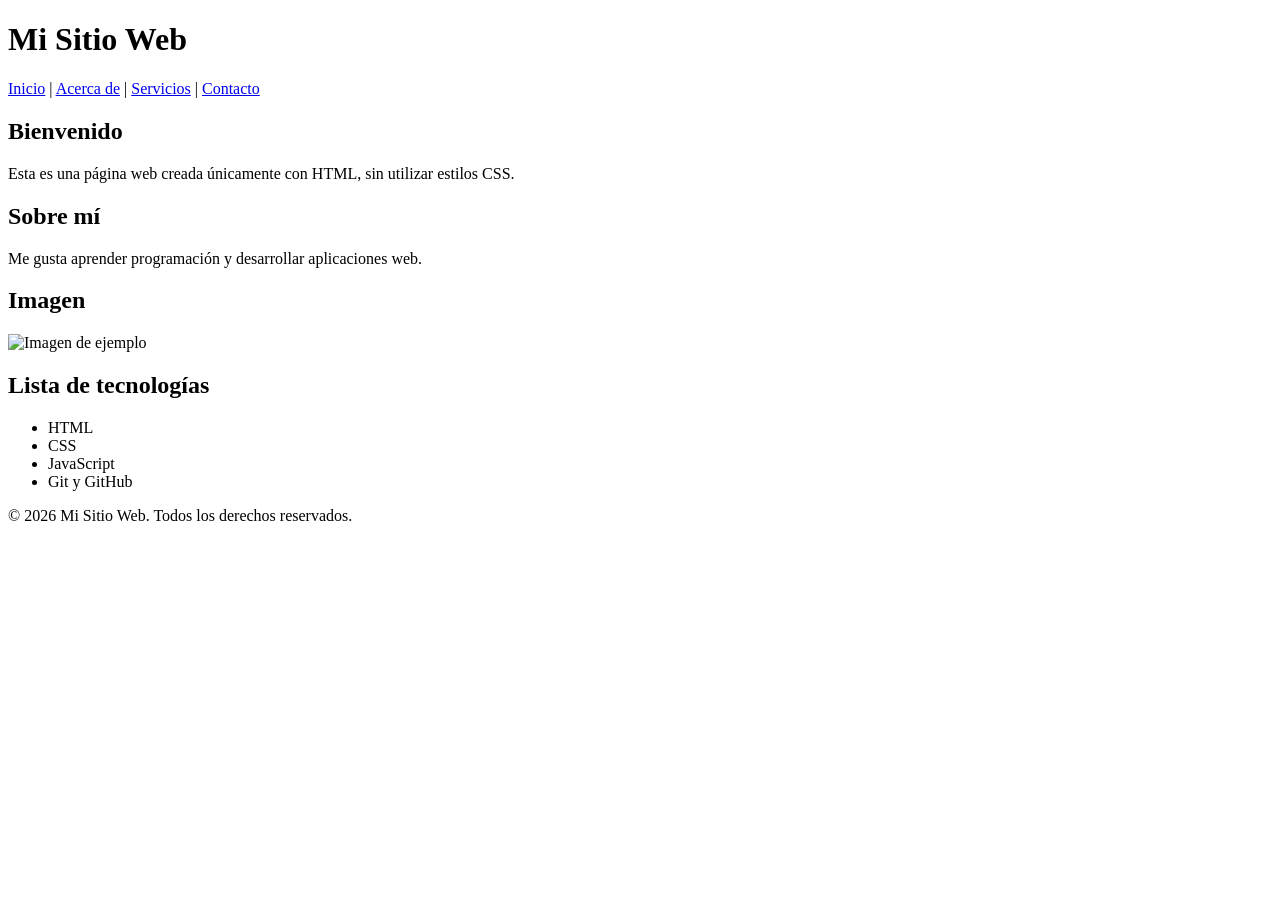
==== index.html @ bd031215 "se agrego contenido nuevo" ====
<!DOCTYPE html>
<html lang="es">
<head>
    <meta charset="UTF-8">
    <meta name="viewport" content="width=device-width, initial-scale=1.0">
    <title>Mi Primera Página</title>
</head>
<body>

    <header>
        <h1>Mi Sitio Web</h1>
        <nav>
            <a href="#">Inicio</a> |
            <a href="#">Acerca de</a> |
            <a href="#">Servicios</a> |
            <a href="#">Contacto</a>
        </nav>
    </header>

    <main>

        <section>
            <h2>Bienvenido</h2>
            <p>
                Esta es una página web creada únicamente con HTML,
                sin utilizar estilos CSS.
            </p>
        </section>

        <section>
            <h2>Sobre mí</h2>
            <p>
                Me gusta aprender programación y desarrollar aplicaciones web.
            </p>
        </section>

        <section>
            <h2>Imagen</h2>
            <img src="imagen.jpg" alt="Imagen de ejemplo" width="300">
        </section>

        <section>
            <h2>Lista de tecnologías</h2>
            <ul>
                <li>HTML</li>
                <li>CSS</li>
                <li>JavaScript</li>
                <li>Git y GitHub</li>
            </ul>
        </section>

    </main>

    <footer>
        <p>&copy; 2026 Mi Sitio Web. Todos los derechos reservados.</p>
    </footer>

</body>
</html>
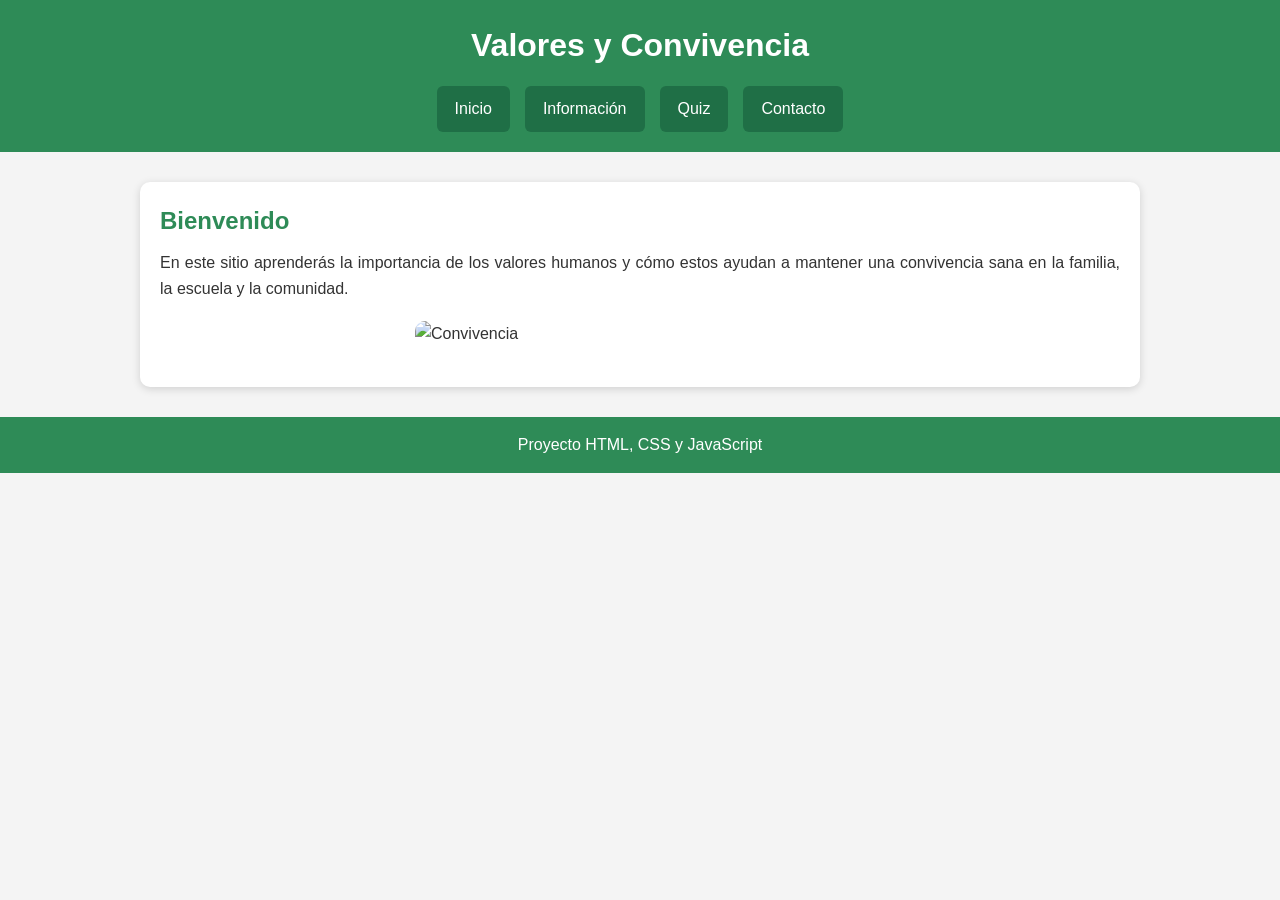
==== commit 65500a69: "se creo la estructura" ====
--- a/index.html
+++ b/index.html
@@ -3,57 +3,46 @@
 <head>
     <meta charset="UTF-8">
     <meta name="viewport" content="width=device-width, initial-scale=1.0">
-    <title>Mi Primera Página</title>
+    <title>Valores y Convivencia</title>
+    <link rel="stylesheet" href="style.css">
 </head>
 <body>
 
-    <header>
-        <h1>Mi Sitio Web</h1>
-        <nav>
-            <a href="#">Inicio</a> |
-            <a href="#">Acerca de</a> |
-            <a href="#">Servicios</a> |
-            <a href="#">Contacto</a>
-        </nav>
-    </header>
+<header>
+    <h1>Valores y Convivencia</h1>
 
-    <main>
+    <nav>
+        <a href="index.html">Inicio</a>
+        <a href="informacion.html">Información</a>
+        <a href="quiz.html">Quiz</a>
+        <a href="contacto.html">Contacto</a>
+    </nav>
+</header>
 
-        <section>
-            <h2>Bienvenido</h2>
-            <p>
-                Esta es una página web creada únicamente con HTML,
-                sin utilizar estilos CSS.
-            </p>
-        </section>
+<main>
 
-        <section>
-            <h2>Sobre mí</h2>
-            <p>
-                Me gusta aprender programación y desarrollar aplicaciones web.
-            </p>
-        </section>
+    <section>
+        <h2>Bienvenido</h2>
 
-        <section>
-            <h2>Imagen</h2>
-            <img src="imagen.jpg" alt="Imagen de ejemplo" width="300">
-        </section>
+        <p>
+            En este sitio aprenderás la importancia de los valores humanos y
+            cómo estos ayudan a mantener una convivencia sana en la familia,
+            la escuela y la comunidad.
+        </p>
 
-        <section>
-            <h2>Lista de tecnologías</h2>
-            <ul>
-                <li>HTML</li>
-                <li>CSS</li>
-                <li>JavaScript</li>
-                <li>Git y GitHub</li>
-            </ul>
-        </section>
+        <img src="img/convivencia.jpg" alt="Convivencia" width="400">
 
-    </main>
+    </section>
 
-    <footer>
-        <p>&copy; 2026 Mi Sitio Web. Todos los derechos reservados.</p>
-    </footer>
+</main>
+
+<footer>
+
+    <p>Proyecto HTML, CSS y JavaScript</p>
+
+</footer>
+
+<script src="script.js"></script>
 
 </body>
 </html>
--- a/style.css
+++ b/style.css
@@ -0,0 +1,139 @@
+/* ====== Estilos generales ====== */
+
+*{
+    margin: 0;
+    padding: 0;
+    box-sizing: border-box;
+}
+
+body{
+    font-family: Arial, Helvetica, sans-serif;
+    background: #f4f4f4;
+    color: #333;
+    line-height: 1.6;
+}
+
+/* ====== Encabezado ====== */
+
+header{
+    background: #2E8B57;
+    color: white;
+    text-align: center;
+    padding: 20px;
+}
+
+header h1{
+    margin-bottom: 15px;
+}
+
+/* ====== Menú ====== */
+
+nav{
+    display: flex;
+    justify-content: center;
+    gap: 15px;
+    flex-wrap: wrap;
+}
+
+nav a{
+    text-decoration: none;
+    color: white;
+    background: #1f6f46;
+    padding: 10px 18px;
+    border-radius: 6px;
+    transition: .3s;
+}
+
+nav a:hover{
+    background: #14532d;
+}
+
+/* ====== Contenido ====== */
+
+main{
+    width: 90%;
+    max-width: 1000px;
+    margin: 30px auto;
+}
+
+section{
+    background: white;
+    margin-bottom: 25px;
+    padding: 20px;
+    border-radius: 10px;
+    box-shadow: 0 2px 8px rgba(0,0,0,.15);
+}
+
+section h2{
+    color: #2E8B57;
+    margin-bottom: 10px;
+}
+
+section p{
+    text-align: justify;
+}
+
+/* ====== Imágenes ====== */
+
+img{
+    display: block;
+    width: 100%;
+    max-width: 450px;
+    margin: 20px auto;
+    border-radius: 10px;
+}
+
+/* ====== Formularios ====== */
+
+form{
+    display: flex;
+    flex-direction: column;
+}
+
+input,
+textarea{
+    padding: 10px;
+    margin-top: 5px;
+    margin-bottom: 15px;
+    border: 1px solid gray;
+    border-radius: 6px;
+}
+
+button{
+    background: #2E8B57;
+    color: white;
+    border: none;
+    padding: 12px;
+    border-radius: 6px;
+    cursor: pointer;
+    font-size: 16px;
+}
+
+button:hover{
+    background: #1f6f46;
+}
+
+/* ====== Pie de página ====== */
+
+footer{
+    background: #2E8B57;
+    color: white;
+    text-align: center;
+    padding: 15px;
+    margin-top: 30px;
+}
+
+/* ====== Responsive ====== */
+
+@media (max-width:768px){
+
+    nav{
+        flex-direction: column;
+        align-items: center;
+    }
+
+    main{
+        width:95%;
+    }
+
+}
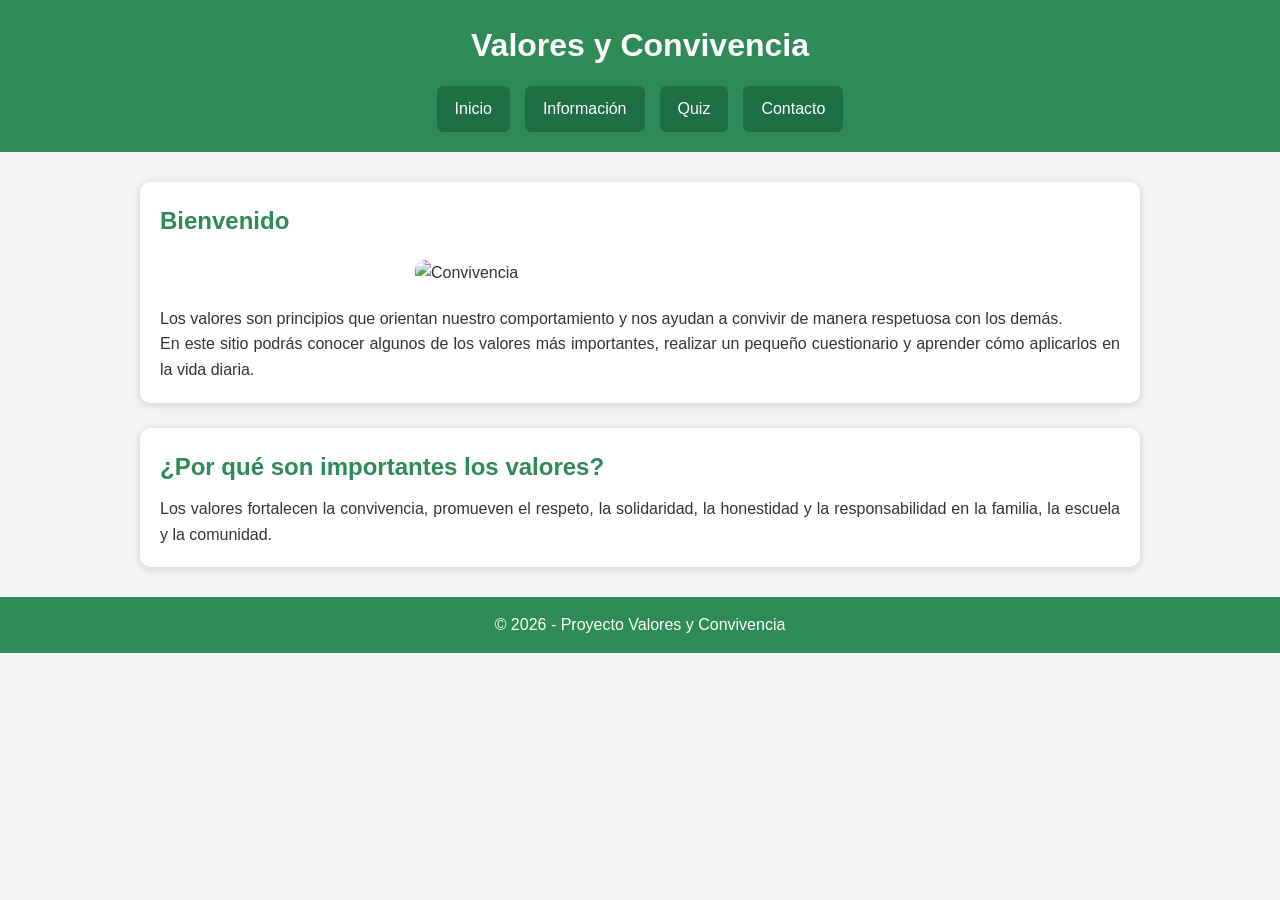
==== commit 09adbdbc: "se realizaron cambios a la estrucura" ====
--- a/index.html
+++ b/index.html
@@ -1,48 +1,75 @@
 <!DOCTYPE html>
 <html lang="es">
+
 <head>
     <meta charset="UTF-8">
     <meta name="viewport" content="width=device-width, initial-scale=1.0">
     <title>Valores y Convivencia</title>
+
     <link rel="stylesheet" href="style.css">
 </head>
+
 <body>
 
-<header>
-    <h1>Valores y Convivencia</h1>
+    <!-- Encabezado -->
+    <header>
 
-    <nav>
-        <a href="index.html">Inicio</a>
-        <a href="informacion.html">Información</a>
-        <a href="quiz.html">Quiz</a>
-        <a href="contacto.html">Contacto</a>
-    </nav>
-</header>
+        <h1>Valores y Convivencia</h1>
 
-<main>
+        <nav>
+            <a href="index.html">Inicio</a>
+            <a href="informacion.html">Información</a>
+            <a href="quiz.html">Quiz</a>
+            <a href="contacto.html">Contacto</a>
+        </nav>
 
-    <section>
-        <h2>Bienvenido</h2>
+    </header>
 
-        <p>
-            En este sitio aprenderás la importancia de los valores humanos y
-            cómo estos ayudan a mantener una convivencia sana en la familia,
-            la escuela y la comunidad.
-        </p>
+    <!-- Contenido principal -->
+    <main>
 
-        <img src="img/convivencia.jpg" alt="Convivencia" width="400">
+        <section>
 
-    </section>
+            <h2>Bienvenido</h2>
 
-</main>
+            <img src="img/convivencia.jpg" alt="Convivencia">
 
-<footer>
+            <p>
+                Los valores son principios que orientan nuestro comportamiento y
+                nos ayudan a convivir de manera respetuosa con los demás.
+            </p>
 
-    <p>Proyecto HTML, CSS y JavaScript</p>
+            <p>
+                En este sitio podrás conocer algunos de los valores más importantes,
+                realizar un pequeño cuestionario y aprender cómo aplicarlos en la
+                vida diaria.
+            </p>
 
-</footer>
+        </section>
 
-<script src="script.js"></script>
+        <section>
+
+            <h2>¿Por qué son importantes los valores?</h2>
+
+            <p>
+                Los valores fortalecen la convivencia, promueven el respeto, la
+                solidaridad, la honestidad y la responsabilidad en la familia,
+                la escuela y la comunidad.
+            </p>
+
+        </section>
+
+    </main>
+
+    <!-- Pie de página -->
+    <footer>
+
+        <p>&copy; 2026 - Proyecto Valores y Convivencia</p>
+
+    </footer>
+
+    <script src="script.js"></script>
 
 </body>
+
 </html>
--- a/style.css
+++ b/style.css
@@ -133,7 +133,7 @@
     }
 
     main{
-        width:95%;
+        width:96%;
     }
 
 }
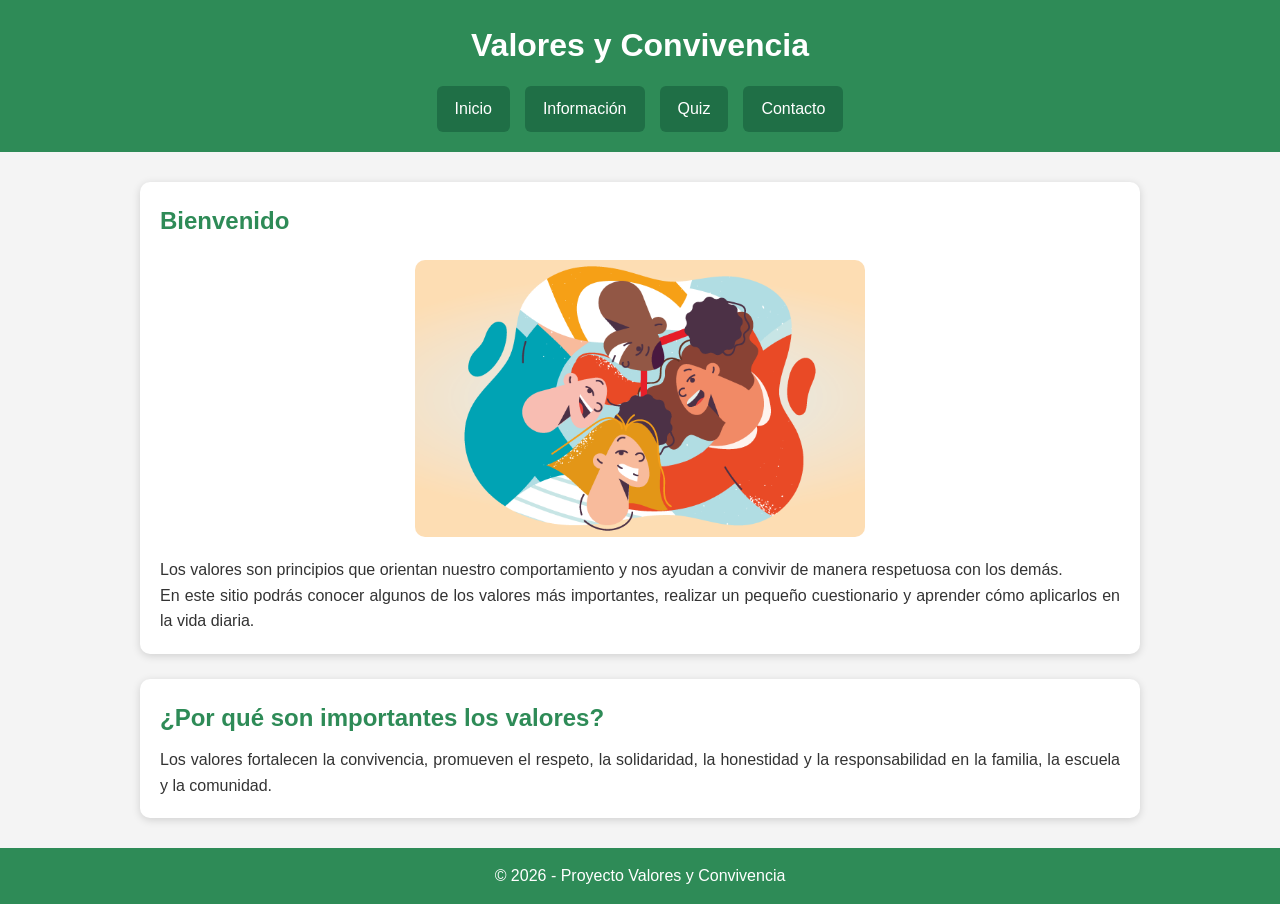
==== commit 83f84d42: "se agregaron imagenes" ====
--- a/index.html
+++ b/index.html
@@ -32,7 +32,7 @@
 
             <h2>Bienvenido</h2>
 
-            <img src="img/convivencia.jpg" alt="Convivencia">
+            <img src="img/convivencia.png" alt="Convivencia">
 
             <p>
                 Los valores son principios que orientan nuestro comportamiento y
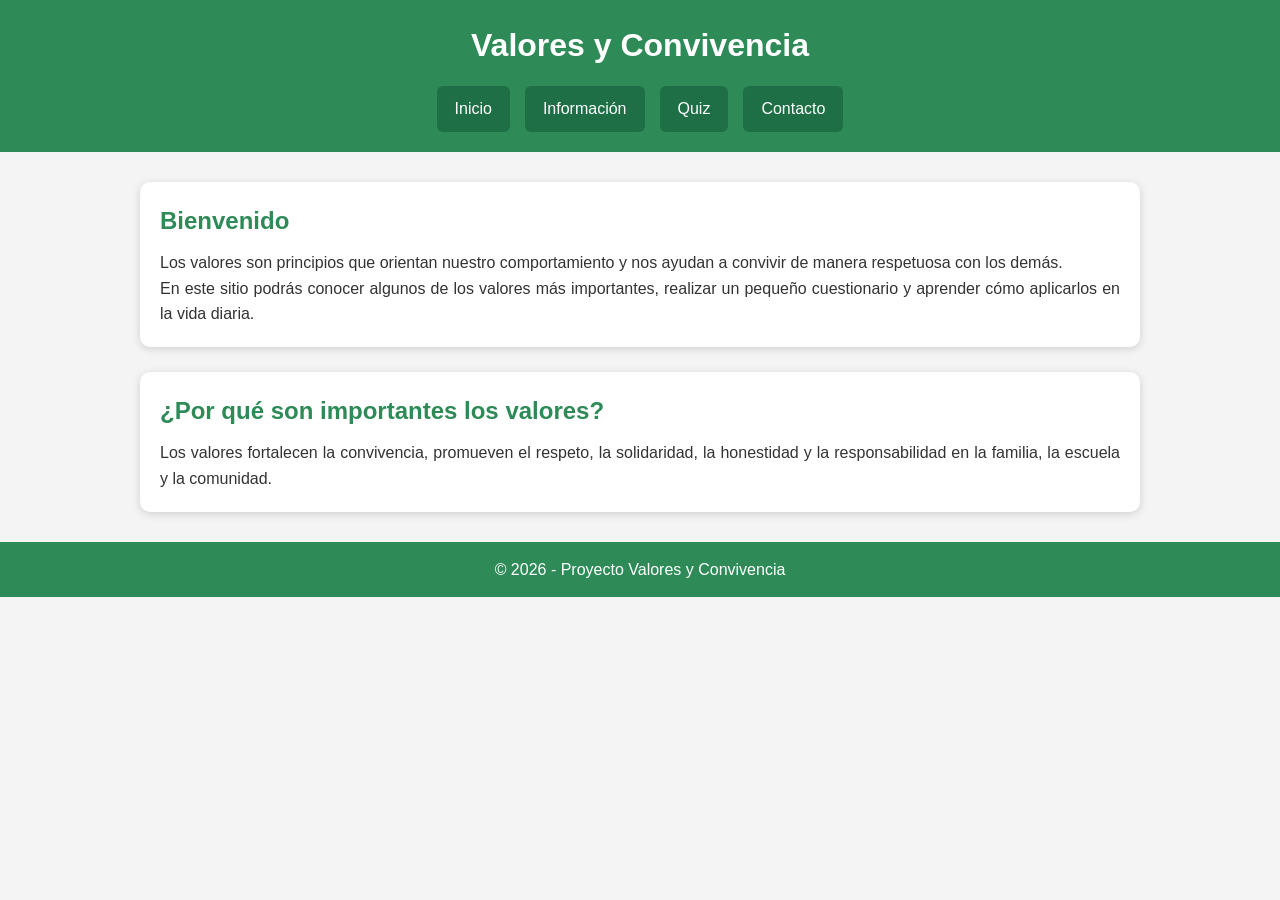
==== commit 5fb7fe86: "se eliminaron imagenes" ====
--- a/index.html
+++ b/index.html
@@ -32,7 +32,7 @@
 
             <h2>Bienvenido</h2>
 
-            <img src="img/convivencia.png" alt="Convivencia">
+            
 
             <p>
                 Los valores son principios que orientan nuestro comportamiento y
